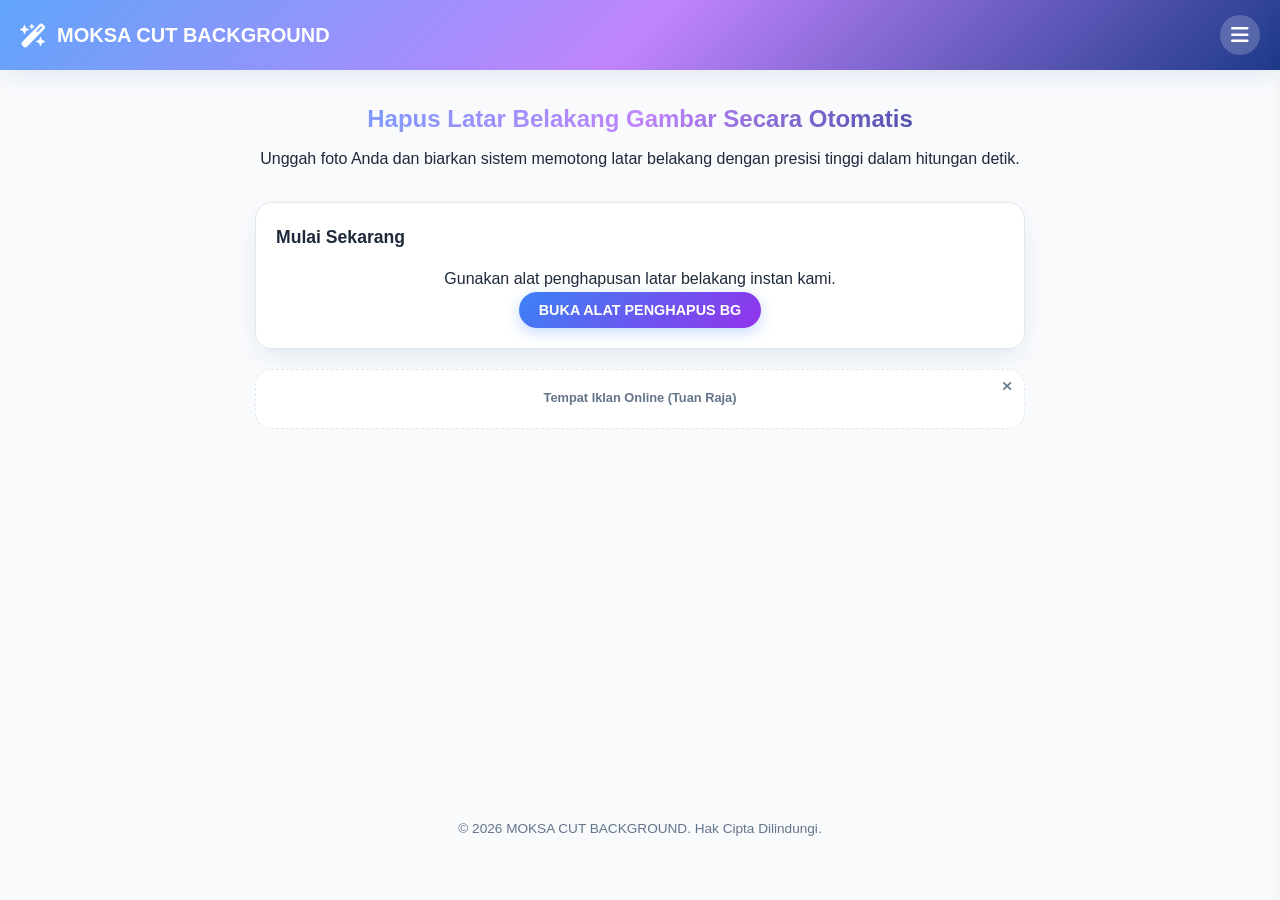
==== index.html @ 5afa8661 "Add files via upload" ====
<!DOCTYPE html>
<html lang="id">
<head>
    <meta charset="UTF-8">
    <meta name="viewport" content="width=device-width, initial-scale=1.0, maximum-scale=1.0, user-scalable=no">
    <title>MOKSA CUT BACKGROUND</title>
    <!-- Diperbaiki: Mengarah ke style_2.css -->
    <link rel="stylesheet" href="style.css">
    <link rel="stylesheet" href="https://cdnjs.cloudflare.com/ajax/libs/font-awesome/6.4.0/css/all.min.css">
    <!-- Pustaka Supabase JS SDK -->
    <script src="https://cdn.jsdelivr.net/npm/@supabase/supabase-js@2"></script>
</head>
<body class="light-theme">

    <script>
        window.APP_CONFIG = {
            supabaseUrl: "https://gtvctshbamzndjppisdz.supabase.co",
            supabaseKey: "eyJhbGciOiJIUzI1NiIsInR5cCI6IkpXVCJ9.eyJpc3MiOiJzdXBhYmFzZSIsInJlZiI6Imd0dmN0c2hiYW16bmRqcHBpc2R6Iiwicm9sZSI6ImFub24iLCJpYXQiOjE3OTMwNzc1NDksImV4cCI6MjEwODY1MzU0OX0.8GZwmpxGgGKJxGBc9W-kBmxeba7oNaNnSjjwVEYQi70",
            socialBuzzShopUrl: "https://socialbuzz.id/shop/contohshop",
            socialBuzzDonasiUrl: "https://socialbuzz.id/donasi/contohdonasi",
            recApp1Url: "https://sociabuzz.com/moksa_prdtn/p/dompetku/checkout",
            recApp2Url: "https://sociabuzz.com/moksa_prdtn/p/apk-smart-estimator/checkout",
            recApp1Logo: "img/gambar1.png",
            recApp2Logo: "img/gambar2.png"
        };
    </script>

    <header class="app-header">
        <div class="logo-container">
            <i class="fa-solid fa-wand-magic-sparkles logo-icon"></i>
            <h1>MOKSA CUT BACKGROUND</h1>
        </div>
        <button id="menuToggleBtn" class="menu-toggle-btn" aria-label="Buka Menu">
            <i class="fa-solid fa-bars"></i>
        </button>
    </header>

    <nav id="navPanel" class="nav-panel">
        <div class="nav-header">
            <h2>Menu Navigasi</h2>
            <button id="closeMenuBtn" class="close-menu-btn"><i class="fa-solid fa-xmark"></i></button>
        </div>
        <ul class="nav-links">
            <li><a href="#" data-target="view-home" class="nav-item active"><i class="fa-solid fa-house"></i> Beranda</a></li>
            <li><a href="#" data-target="view-tool" class="nav-item"><i class="fa-solid fa-image"></i> Hapus Latar Belakang</a></li>
            <li><a href="#" data-target="view-format" class="nav-item"><i class="fa-solid fa-file-image"></i> Pilih Format Gambar</a></li>
            <li><a href="#" data-target="view-premium" class="nav-item"><i class="fa-solid fa-lock-open"></i> Buka Format Premium</a></li>
            <li><a href="#" data-target="view-remove-ads" class="nav-item"><i class="fa-solid fa-ban"></i> Hapus Iklan Selamanya</a></li>
            <li><a href="#" data-target="view-activation" class="nav-item"><i class="fa-solid fa-key"></i> Aktivasi Kode Unik</a></li>
            <li><a href="#" data-target="view-settings" class="nav-item"><i class="fa-solid fa-gear"></i> Pengaturan</a></li>
            <li><a href="#" data-target="view-donation" class="nav-item"><i class="fa-solid fa-heart"></i> Donasi</a></li>
            <li><a href="#" data-target="view-recommendations" class="nav-item"><i class="fa-solid fa-mobile-screen"></i> Rekomendasi Aplikasi</a></li>
            <li><a href="#" data-target="view-about" class="nav-item"><i class="fa-solid fa-circle-info"></i> Tentang Aplikasi</a></li>
        </ul>
    </nav>

    <div id="navOverlay" class="nav-overlay"></div>

    <main class="main-container">
        <section id="view-home" class="app-view active-view">
            <div class="intro-section">
                <h2>Hapus Latar Belakang Gambar Secara Otomatis</h2>
                <p>Unggah foto Anda dan biarkan sistem memotong latar belakang dengan presisi tinggi dalam hitungan detik.</p>
            </div>
            <div class="card-box text-center">
                <h3>Mulai Sekarang</h3>
                <p>Gunakan alat penghapusan latar belakang instan kami.</p>
                <button class="btn primary-btn" onclick="switchView('view-tool')">BUKA ALAT PENGHAPUS BG</button>
            </div>
            
            <div class="ad-card-box" id="dynamicAdContainer" style="position: relative; padding: 10px; text-align: center;">
    <!-- Tombol Tutup Iklan di Pojok Kanan Atas -->
    <a href="https://araplhn.org/4/bae12c77e60a2e5a48ad7b0d5c3e8a78" class="close-ad-btn" title="Tutup Iklan">
        <i class="fa-solid fa-xmark"></i>
    </a>

    <!-- 1. BAGIAN IKLAN ONLINE (Contoh: Adsterra) -->
    <div id="onlineAd" style="display: none;">
        <span><b>Tempat Iklan Online (Tuan Raja)</b></span>
        <!-- Tempel script Adsterra Anda di sini -->
        <script>
  atOptions = {
    'key' : '115c579ced883d06944a129a2d66a65d',
    'format' : 'iframe',
    'height' : 50,
    'width' : 320,
    'params' : {}
  };
</script>
<script src="https://bauval.org/22/115c579ced883d06944a129a2d66a65d"></script>
    </div>

    <!-- 2. BAGIAN IKLAN OFFLINE (Gambar / GIF) -->
    <div id="offlineAd" style="display: none;">
        <a href="" target="_blank" style="display: block; width: 100%;">
            <img src="img/img-offline.jpeg" alt="Iklan Offline" style="max-width: 100%; height: auto; border-radius: 8px; object-fit: contain;">
        </a>
    </div>
</div>
            
        </section>

        <section id="view-tool" class="app-view">
    <div class="card-box tool-card">
        <h3>Unggah Gambar</h3>
        <div id="dropArea" class="drop-area">
            <i class="fa-solid fa-cloud-arrow-up upload-icon"></i>
            <p>Seret & letakkan gambar di sini atau</p>
            <!-- Diperbarui accept-nya agar sinkron dengan validasi tipe file di script -->
            <input type="file" id="imageInput" accept="image/*" hidden>
            <button id="selectImgBtn" class="btn primary-btn">PILIH GAMBAR</button>
        </div>

        <div id="previewContainer" class="preview-container hidden">
            <div class="preview-box">
                <h4>Gambar Asli</h4>
                <img id="originalPreview" alt="Pratinjau Asli">
            </div>
            <div class="preview-box">
                <h4>Hasil Tanpa Latar Belakang</h4>
                <div style="position: relative;">
                    <img id="resultPreview" alt="Pratinjau Hasil">
                    <!-- Indikator Loading diletakkan di dalam box hasil agar pas dengan desain Anda -->
                    <div id="loadingIndicator" class="loading-indicator hidden" style="text-align: center; padding: 20px;">
                        <i class="fa-solid fa-spinner fa-spin" style="font-size: 24px; color: var(--primary-color);"></i>
                        <span style="display: block; margin-top: 8px; font-size: 0.9rem;">Memproses penghapusan latar belakang...</span>
                    </div>
                </div>
            </div>
        </div>

        <div class="action-buttons" style="margin-top: 15px;">
            <button id="removeBgBtn" class="btn primary-btn hidden" disabled>HAPUS LATAR BELAKANG</button>
            <button id="downloadBtn" class="btn success-btn hidden"><i class="fa-solid fa-download"></i> UNDUH HASIL</button>
            <button id="resetBtn" class="btn secondary-btn hidden"><i class="fa-solid fa-rotate-right"></i> RESET</button>
        </div>                                                                                     
    </div>
</section>

        <section id="view-format" class="app-view">
            <div class="card-box">
                <h3>Pilih Format Gambar Hasil Unduhan</h3>
                <p style="font-size: 0.85rem; color: var(--text-muted); margin-bottom: 15px;">
                    Format PNG dan JPEG terkunci sepenuhnya sebelum lisensi diaktifkan. Anda hanya dapat menggunakan format JPG.
                </p>
                <div class="format-options">
                    <label class="format-option active" data-format="jpg" id="labelJpg">
                        <input type="radio" name="imageFormat" value="jpg" checked id="radioJpg">
                        <div class="format-info">
                            <span class="format-name">JPG</span>
                            <span class="format-desc">Gratis & Siap Pakai</span>
                        </div>
                    </label>

                    <label class="format-option locked" data-format="png" id="labelPng" style="cursor: not-allowed; opacity: 0.6;">
                        <input type="radio" name="imageFormat" value="png" disabled id="radioPng">
                        <div class="format-info">
                            <span class="format-name">PNG <i class="fa-solid fa-lock lock-icon"></i></span>
                            <span class="format-desc">Terkunci (Memerlukan Lisensi)</span>
                        </div>
                    </label>

                    <label class="format-option locked" data-format="jpeg" id="labelJpeg" style="cursor: not-allowed; opacity: 0.6;">
                        <input type="radio" name="imageFormat" value="jpeg" disabled id="radioJpeg">
                        <div class="format-info">
                            <span class="format-name">JPEG <i class="fa-solid fa-lock lock-icon"></i></span>
                            <span class="format-desc">Terkunci (Memerlukan Lisensi)</span>
                        </div>
                    </label>
                </div>
            </div>
            
            <div class="ad-card-box" style="position: relative; padding: 10px; text-align: center;">
               
    <a href="https://araplhn.org/4/bae12c77e60a2e5a48ad7b0d5c3e8a78" class="close-ad-btn" title="Tutup Iklan">
        <i class="fa-solid fa-xmark"></i>
    </a>
    <div style="width: 320px; height: 50px; text-align: center;">
        <span><b>Tempat Iklan Tuan Raja</b></span>
        
          <script>
  atOptions = {
    'key' : '115c579ced883d06944a129a2d66a65d',
    'format' : 'iframe',
    'height' : 50,
    'width' : 320,
    'params' : {}
  };
</script>
<script src="https://bauval.org/22/115c579ced883d06944a129a2d66a65d"></script>  
        
    </div>
</div>
            
        </section>

        <section id="view-premium" class="app-view">
            <div class="card-box premium-card">
                <h3>Buka Semua Format Premium (PNG & JPEG)</h3>
                <p>Dapatkan akses permanen ke format PNG dan JPEG beresolusi tinggi tanpa batas.</p>
                <button id="buyPremiumFormatBtn" class="btn premium-btn">BUKA SEMUA FORMAT PREMIUM</button>
            </div>
            
            <div class="ad-card-box" style="position: relative; padding: 10px; text-align: center;">
               
    <a href="https://araplhn.org/4/bae12c77e60a2e5a48ad7b0d5c3e8a78" class="close-ad-btn" title="Tutup Iklan">
        <i class="fa-solid fa-xmark"></i>
    </a>
    <div style="text-align: center;">
        <span><b>Tempat Iklan Tuan Raja</b></span>
        
            <script async="async" data-cfasync="false" src="https://bauval.org/21/2c3600323a3635d58a0c0ae08828c746"></script>
<div id="container-2c3600323a3635d58a0c0ae08828c746"></div>
        
    </div>
</div>
            
        </section>

        <section id="view-remove-ads" class="app-view">
            <div class="card-box remove-ads-card">
                <h3>Hapus Iklan Selamanya</h3>
                <p>Nikmati pengalaman menggunakan aplikasi tanpa gangguan iklan untuk selamanya.</p>
                <button id="buyRemoveAdsBtn" class="btn premium-btn">BELI AKSES TANPA IKLAN</button>
            </div>
            
            <div class="ad-card-box" style="position: relative; padding: 10px; text-align: center;">
               
    <a href="https://araplhn.org/4/bae12c77e60a2e5a48ad7b0d5c3e8a78" class="close-ad-btn" title="Tutup Iklan">
        <i class="fa-solid fa-xmark"></i>
    </a>
    <div style="text-align: center;">
        <span><b>Tempat Iklan Tuan Raja</b></span>
        
            <script>
  atOptions = {
    'key' : '11cd6458fc7c783102a07e01831497a5',
    'format' : 'iframe',
    'height' : 250,
    'width' : 300,
    'params' : {}
  };
</script>
<script src="https://bauval.org/22/11cd6458fc7c783102a07e01831497a5"></script>
        
    </div>
</div>
            
        </section>

        <section id="view-activation" class="app-view">
            <div class="card-box">
                <h3>Aktivasi Kode Unik</h3>
                <p>Masukkan kode unik yang Anda dapatkan setelah pembelian untuk mengaktifkan fitur.</p>
                <div class="activation-form">
                    <input type="text" id="activationCodeInput" placeholder="Masukkan Kode Unik (min. 16 karakter)" autocomplete="off">
                    <select id="activationTypeSelect">
                        <option value="PREMIUM FORMAT">Format Premium (PNG/JPEG)</option>
                        <option value="REMOVE ADS FOREVER">Hapus Iklan Selamanya</option>
                    </select>
                    <button id="activateCodeBtn" class="btn primary-btn">AKTIVASI</button>
                </div>
                <p id="activationMessage" class="activation-message"></p>
            </div>
            
            <div class="ad-card-box" style="position: relative; padding: 10px; text-align: center;">
               
    <a href="https://araplhn.org/4/bae12c77e60a2e5a48ad7b0d5c3e8a78" class="close-ad-btn" title="Tutup Iklan">
        <i class="fa-solid fa-xmark"></i>
    </a>
    <div style="text-align: center;">
        <span><b>Tempat Iklan Tuan Raja</b></span>
        
            <script>
  atOptions = {
    'key' : '50ba0778532c87bdd592f8dd48f2210e',
    'format' : 'iframe',
    'height' : 50,
    'width' : 320,
    'params' : {}
  };
</script>
<script src="https://bicea.org/22/50ba0778532c87bdd592f8dd48f2210e"></script>
        
    </div>
</div>
            
        </section>

        <section id="view-settings" class="app-view">
            <div class="card-box">
                <h3>Pengaturan Aplikasi</h3>
                <div class="settings-list">
                    <div class="setting-item">
                        <span>Tema Gelap</span>
                        <label class="switch">
                            <input type="checkbox" id="darkModeToggle">
                            <span class="slider round"></span>
                        </label>
                    </div>
                    <div class="setting-item">
                        <span>Bahasa</span>
                        <select id="languageSelect">
                            <option value="id" selected>Bahasa Indonesia</option>
                        </select>
                    </div>
                    <div class="status-info" style="margin-top: 15px;">
                        <p>Status Premium Format: <strong id="statusPremiumFormat">Belum Aktif</strong></p>
                        <p>Status Bebas Iklan: <strong id="statusNoAds">Belum Aktif</strong></p>
                    </div>
                </div>
            </div>
            
            <div class="ad-card-box" style="position: relative; padding: 10px; text-align: center;">
               
    <a href="https://araplhn.org/4/bae12c77e60a2e5a48ad7b0d5c3e8a78" class="close-ad-btn" title="Tutup Iklan">
        <i class="fa-solid fa-xmark"></i>
    </a>
    <div style="text-align: center;">
        <span><b>Tempat Iklan Tuan Raja</b></span>
        
            <script>
  atOptions = {
    'key' : '50ba0778532c87bdd592f8dd48f2210e',
    'format' : 'iframe',
    'height' : 50,
    'width' : 320,
    'params' : {}
  };
</script>
<script src="https://bicea.org/22/50ba0778532c87bdd592f8dd48f2210e"></script>
        
    </div>
</div>
            
        </section>

        <section id="view-donation" class="app-view">
            <div class="card-box donation-card text-center">
                <h3>Dukung Pengembang</h3>
                <p>Bantu kami terus mengembangkan aplikasi gratis dan bermanfaat lainnya.</p>
                <button id="donateBtn" class="btn donate-btn"><i class="fa-solid fa-heart"></i> DONASI SEKARANG</button>
            </div>
            
            <div class="ad-card-box" style="position: relative; padding: 10px; text-align: center;">
               
    <a href="https://araplhn.org/4/bae12c77e60a2e5a48ad7b0d5c3e8a78" class="close-ad-btn" title="Tutup Iklan">
        <i class="fa-solid fa-xmark"></i>
    </a>
    <div style="text-align: center;">
        <span><b>Tempat Iklan Tuan Raja</b></span>
        
            <script>
  atOptions = {
    'key' : '11cd6458fc7c783102a07e01831497a5',
    'format' : 'iframe',
    'height' : 250,
    'width' : 300,
    'params' : {}
  };
</script>
<script src="https://bauval.org/22/11cd6458fc7c783102a07e01831497a5"></script>
        
    </div>
</div>
            
        </section>

        <section id="view-recommendations" class="app-view">
            <div class="card-box">
                <h3>Rekomendasi Aplikasi Lainnya</h3>
                <div class="recommendations-grid">
                    <div class="rec-item">
                        <img id="recApp1Img" src="" alt="Logo App 1" class="rec-logo">
                        <div class="rec-details">
                            <h4>DompetKu (PREMIUM)</h4>
                            <p>Kelola dan catat pengeluaran dan pemasukan mu dengan mudah dalam satu genggaman</p>
                            <a id="recApp1Link" href="#" target="_blank" class="btn secondary-btn">DOWNLOAD SEKARANG</a>
                        </div>
                    </div>
                    <div class="rec-item">
                        <img id="recApp2Img" src="" alt="Logo App 2" class="rec-logo">
                        <div class="rec-details">
                            <h4>Smart Estimator (PREMIUM)</h4>
                            <p>Hitung kebutuhan bangunan dengan mudah dan cepat langsung dari ponsel</p>
                            <a id="recApp2Link" href="#" target="_blank" class="btn secondary-btn">DOWNLOAD SEKARANG</a>
                        </div>
                    </div>
                </div>
            </div>
        </section>

        <section id="view-about" class="app-view">
            <div class="card-box">
                <h3>Tentang Aplikasi</h3>
                <p><strong>MOKSA CUT BACKGROUND</strong> v1.0.0 adalah aplikasi berbasis web modern untuk menghapus latar belakang gambar secara otomatis dengan performa tinggi, sistem tab terstruktur, dan desain responsif.</p>
            </div>
        </section>
    </main>

    <footer class="app-footer">
        <p>&copy; 2026 MOKSA CUT BACKGROUND. Hak Cipta Dilindungi.</p>
    </footer>

    <script src="script.js"></script>
    
    <script data-cfasync="false" src="https://bauval.org/14/a66c63d28fe4c00606ff6b338f4cd01c"></script>
</body>
</html>
---- style.css ----
:root {
    --primary-gradient: linear-gradient(135deg, #60a5fa, #c084fc, #1e3a8a);
    --btn-gradient: linear-gradient(135deg, #3b82f6, #9333ea);
    --light-blue: #60a5fa;
    --lilac-purple: #c084fc;
    --navy-blue: #1e3a8a;
    --bg-color: #f8fafc;
    --card-bg: #ffffff;
    --text-color: #1e293b;
    --text-muted: #64748b;
    --border-color: #e2e8f0;
    --shadow: 0 10px 25px -5px rgba(30, 58, 138, 0.1);
    --radius: 16px;
    --transition: all 0.3s ease;
}

body.dark-theme {
    --bg-color: #0f172a;
    --card-bg: #1e293b;
    --text-color: #f8fafc;
    --text-muted: #94a3b8;
    --border-color: #334155;
    --shadow: 0 10px 25px -5px rgba(0, 0, 0, 0.5);
}

* { box-sizing: border-box; margin: 0; padding: 0; font-family: 'Segoe UI', Tahoma, Geneva, Verdana, sans-serif; }
body { background-color: var(--bg-color); color: var(--text-color); line-height: 1.6; padding-bottom: 40px; transition: var(--transition); display: flex; flex-direction: column; min-height: 100vh; }

.ad-card-box {
    position: relative; /* Wajib ada agar tombol absolute berada di dalam kotak */
    min-height: 80px;
    background: var(--card-bg);
    border-radius: var(--radius);
    display: flex;
    align-items: center;
    justify-content: center;
    border: 1px dashed var(--border-color);
    color: var(--text-muted);
    font-size: 0.8rem;
    padding: 15px;
    margin-bottom: 15px;
}

/* Tombol Hapus/Tutup Iklan di Pojok Kanan Atas */
.close-ad-btn {
    position: absolute;
    top: 6px;
    right: 8px;
    background: transparent;
    border: none;
    color: var(--text-muted);
    font-size: 0.85rem;
    cursor: pointer;
    padding: 4px;
    line-height: 1;
    transition: var(--transition);
}

.close-ad-btn:hover {
    color: #ef4444; /* Berubah jadi merah saat disentuh */
}

.app-header { background: var(--primary-gradient); color: white; padding: 15px 20px; display: flex; justify-content: space-between; align-items: center; box-shadow: var(--shadow); position: sticky; top: 0; z-index: 100; }
.logo-container { display: flex; align-items: center; gap: 10px; }
.logo-icon { font-size: 1.5rem; }
.app-header h1 { font-size: 1.25rem; font-weight: 700; }

.menu-toggle-btn { background: rgba(255, 255, 255, 0.2); border: none; color: white; font-size: 1.25rem; width: 40px; height: 40px; border-radius: 50%; cursor: pointer; display: flex; align-items: center; justify-content: center; transition: var(--transition); }

/* Panel Navigasi Samping */
.nav-panel { position: fixed; top: 0; right: -300px; width: 280px; height: 100%; background-color: var(--card-bg); box-shadow: -5px 0 25px rgba(0,0,0,0.2); z-index: 1000; transition: right 0.3s ease; display: flex; flex-direction: column; }
.nav-panel.open { right: 0; }
.nav-header { background: var(--primary-gradient); color: white; padding: 20px; display: flex; justify-content: space-between; align-items: center; }
.close-menu-btn { background: none; border: none; color: white; font-size: 1.5rem; cursor: pointer; }
.nav-links { list-style: none; padding: 20px 0; overflow-y: auto; flex-grow: 1; }
.nav-item { display: flex; align-items: center; gap: 15px; padding: 12px 25px; color: var(--text-color); text-decoration: none; font-weight: 500; transition: var(--transition); }
.nav-item:hover, .nav-item.active { background-color: rgba(96, 165, 250, 0.1); color: var(--light-blue); padding-left: 30px; }
.nav-item i { width: 20px; color: var(--light-blue); }

.nav-overlay { position: fixed; top: 0; left: 0; width: 100%; height: 100%; background: rgba(0,0,0,0.4); z-index: 999; display: none; }
.nav-overlay.active { display: block; }

.main-container { max-width: 800px; width: 100%; margin: 20px auto; padding: 0 15px; flex-grow: 1; }
.app-view { display: none; }
.app-view.active-view { display: flex; flex-direction: column; gap: 20px; animation: fadeIn 0.3s ease; }

@keyframes fadeIn {
    from { opacity: 0; transform: translateY(5px); }
    to { opacity: 1; transform: translateY(0); }
}

.intro-section { text-align: center; padding: 10px 0; }
.intro-section h2 { font-size: 1.5rem; margin-bottom: 8px; background: var(--primary-gradient); -webkit-background-clip: text; -webkit-text-fill-color: transparent; }

.card-box { background-color: var(--card-bg); border-radius: var(--radius); padding: 20px; box-shadow: var(--shadow); border: 1px solid var(--border-color); }
.card-box h3 { font-size: 1.1rem; margin-bottom: 15px; color: var(--text-color); display: flex; align-items: center; gap: 8px; }
.text-center { text-align: center; }

.drop-area { border: 2px dashed var(--light-blue); border-radius: var(--radius); padding: 30px 20px; text-align: center; background: rgba(96, 165, 250, 0.03); cursor: pointer; transition: var(--transition); }
.upload-icon { font-size: 2.5rem; color: var(--light-blue); margin-bottom: 10px; }

.btn { padding: 10px 20px; border-radius: 50px; border: none; font-weight: 600; cursor: pointer; transition: var(--transition); font-size: 0.9rem; display: inline-flex; align-items: center; justify-content: center; gap: 8px; }
.primary-btn { background: var(--btn-gradient); color: white; box-shadow: 0 4px 15px rgba(59, 130, 246, 0.3); }
.primary-btn:hover:not(:disabled) { opacity: 0.9; transform: translateY(-2px); }
.primary-btn:disabled { opacity: 0.5; cursor: not-allowed; }
.secondary-btn { background-color: var(--border-color); color: var(--text-color); }
.success-btn { background: linear-gradient(135deg, #10b981, #059669); color: white; }
.premium-btn { background: linear-gradient(135deg, #f59e0b, #d97706); color: white; width: 100%; }
.donate-btn { background: linear-gradient(135deg, #ec4899, #be185d); color: white; width: 100%; }

.preview-container { display: grid; grid-template-columns: 1fr 1fr; gap: 15px; margin: 20px 0; }
@media (max-width: 600px) { .preview-container { grid-template-columns: 1fr; } }
.preview-box { background: var(--bg-color); border-radius: 12px; padding: 15px; text-align: center; border: 1px solid var(--border-color); position: relative; min-height: 200px; display: flex; flex-direction: column; justify-content: center; align-items: center; }
.preview-box img { 
    max-width: 100%; 
    max-height: 220px; 
    border-radius: 8px; 
    object-fit: contain;
    background-image: linear-gradient(45deg, #e2e8f0 25%, transparent 25%), 
                      linear-gradient(-45deg, #e2e8f0 25%, transparent 25%), 
                      linear-gradient(45deg, transparent 75%, #e2e8f0 75%), 
                      linear-gradient(-45deg, transparent 75%, #e2e8f0 75%);
    background-size: 16px 16px;
    background-position: 0 0, 0 8px, 8px -8px, -8px 0px;
}

.preview-box img, .app-view, .card-box {
    will-change: transform;
    transform: translateZ(0);
}

.loading-indicator { position: absolute; top: 0; left: 0; width: 100%; height: 100%; background: rgba(0,0,0,0.6); color: white; display: flex; flex-direction: column; justify-content: center; align-items: center; gap: 10px; border-radius: 12px; font-size: 0.9rem; }
.action-buttons { display: flex; flex-wrap: wrap; gap: 10px; justify-content: center; margin-top: 15px; }

.format-options { display: flex; flex-direction: column; gap: 10px; }
.format-option { display: flex; align-items: center; padding: 12px 15px; background: var(--bg-color); border: 2px solid var(--border-color); border-radius: 12px; cursor: pointer; transition: var(--transition); }
.format-option.active { border-color: var(--light-blue); background: rgba(96, 165, 250, 0.05); }
.format-option.locked { opacity: 0.7; }
.format-info { display: flex; justify-content: space-between; width: 100%; align-items: center; }
.lock-icon { color: #f59e0b; margin-left: 5px; }

.activation-form { display: flex; flex-direction: column; gap: 12px; }
.activation-form input, .activation-form select { padding: 12px 15px; border-radius: 10px; border: 1px solid var(--border-color); background: var(--bg-color); color: var(--text-color); font-size: 0.95rem; outline: none; }
.activation-message { font-size: 0.85rem; margin-top: 8px; font-weight: 500; }
.activation-message.success { color: #10b981; }
.activation-message.error { color: #ef4444; }

.recommendations-grid { display: flex; flex-direction: column; gap: 15px; }
.rec-item { display: flex; align-items: center; gap: 15px; background: var(--bg-color); padding: 12px; border-radius: 12px; border: 1px solid var(--border-color); }
.rec-logo { width: 50px; height: 50px; border-radius: 10px; object-fit: cover; }
.rec-details h4 { font-size: 0.95rem; margin-bottom: 3px; }
.rec-details p { font-size: 0.8rem; color: var(--text-muted); margin-bottom: 8px; }

.settings-list { display: flex; flex-direction: column; gap: 15px; }
.setting-item { display: flex; justify-content: space-between; align-items: center; font-size: 0.95rem; }
.switch { position: relative; display: inline-block; width: 50px; height: 26px; }
.switch input { opacity: 0; width: 0; height: 0; }
.slider { position: absolute; cursor: pointer; top: 0; left: 0; right: 0; bottom: 0; background-color: #cbd5e1; transition: .4s; border-radius: 34px; }
.slider:before { position: absolute; content: ""; height: 18px; width: 18px; left: 4px; bottom: 4px; background-color: white; transition: .4s; border-radius: 50px; }
input:checked + .slider { background-color: var(--light-blue); }
input:checked + .slider:before { transform: translateX(24px); }

.ad-card-box { min-height: 60px; background: var(--card-bg); border-radius: var(--radius); display: flex; align-items: center; justify-content: center; border: 1px dashed var(--border-color); color: var(--text-muted); font-size: 0.8rem; }
.hidden { display: none !important; }
.app-footer { text-align: center; padding: 20px; color: var(--text-muted); font-size: 0.85rem; margin-top: auto; }
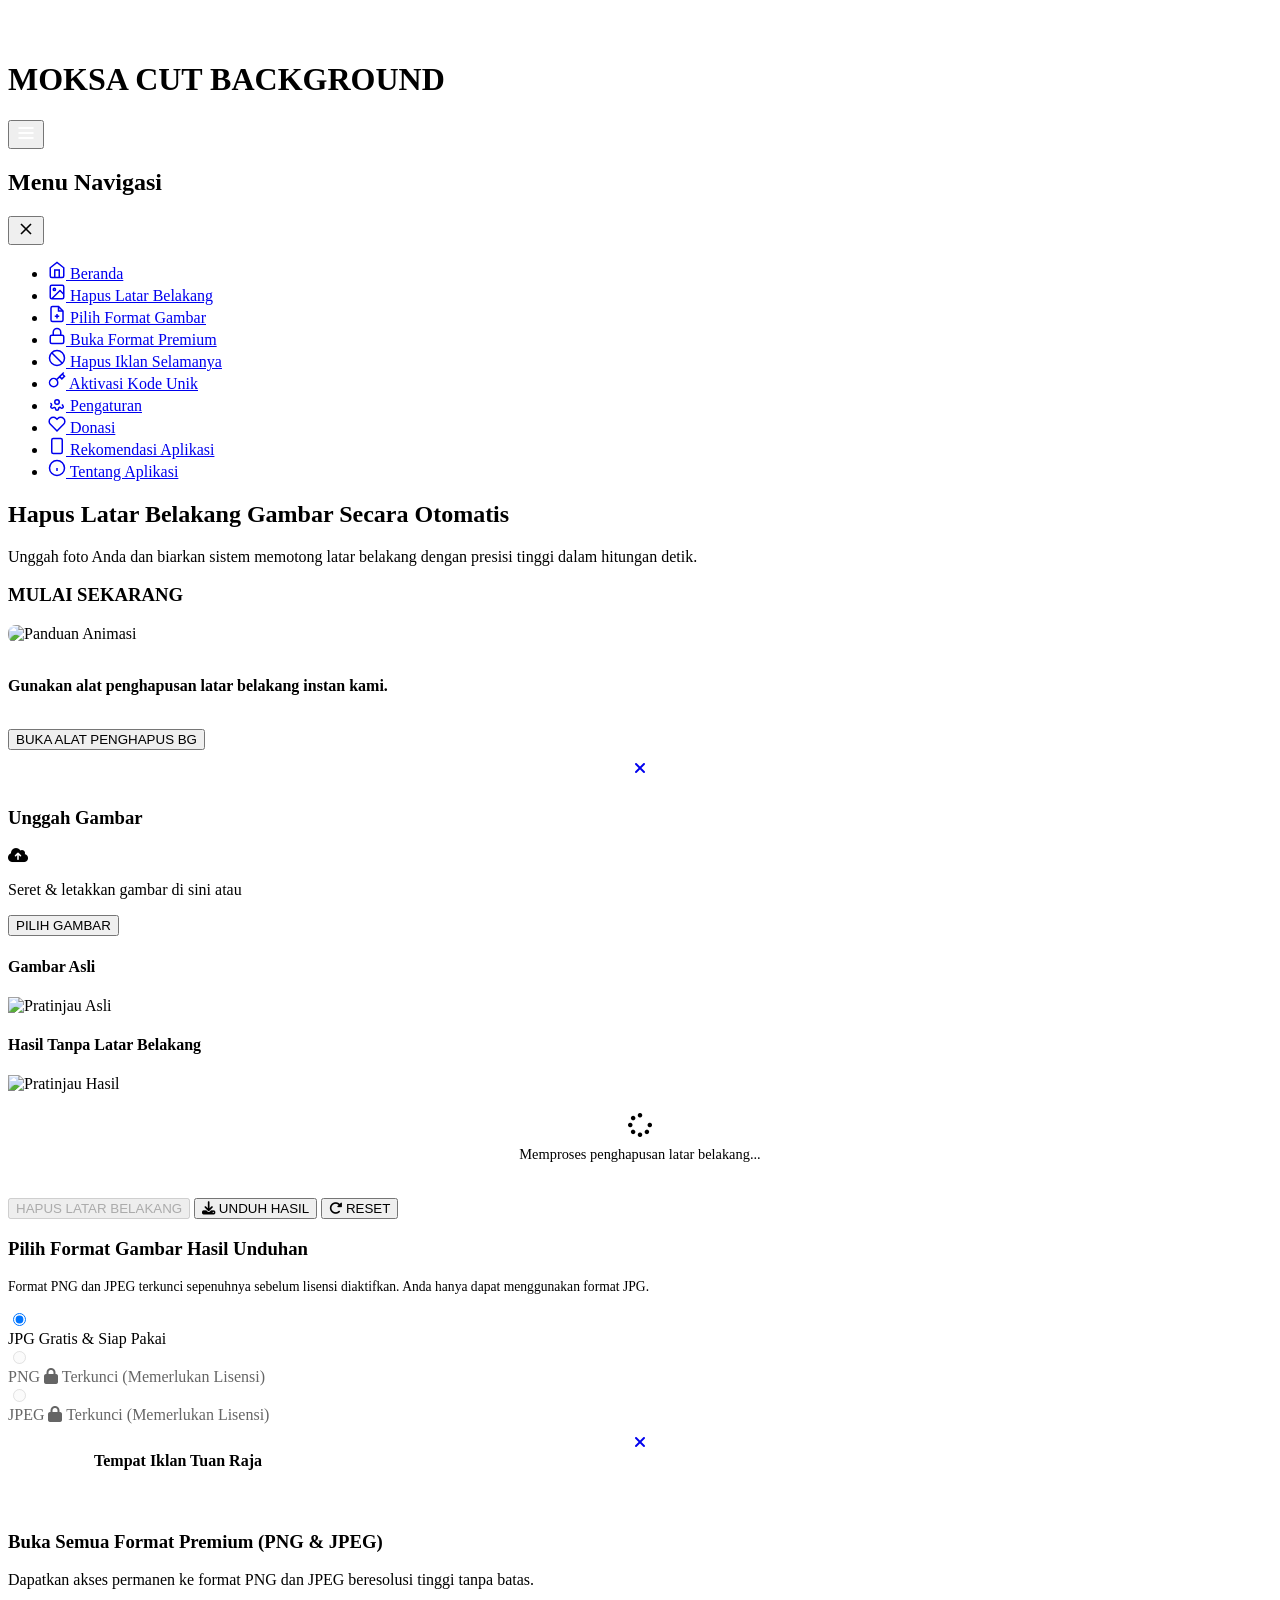
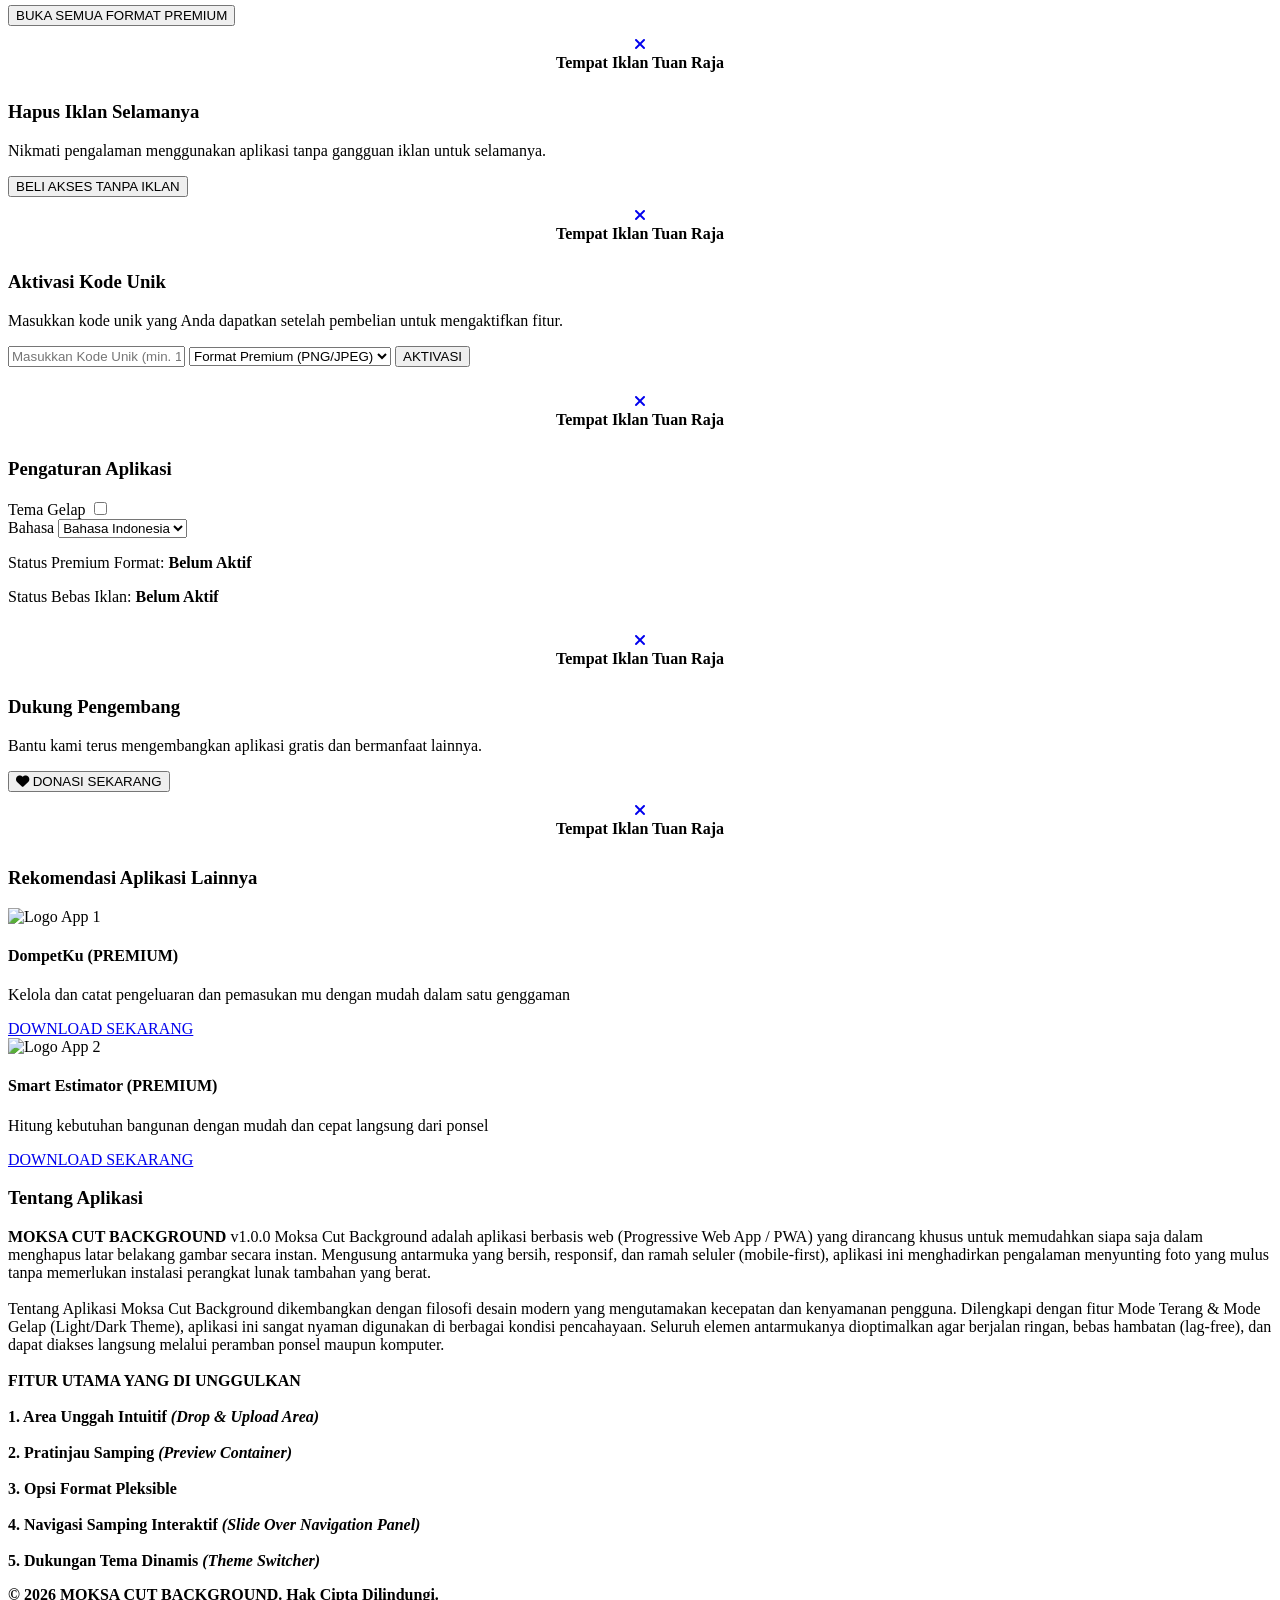
==== commit dcf21e07: "Add files via upload" ====
--- a/index.html
+++ b/index.html
@@ -4,11 +4,12 @@
     <meta charset="UTF-8">
     <meta name="viewport" content="width=device-width, initial-scale=1.0, maximum-scale=1.0, user-scalable=no">
     <title>MOKSA CUT BACKGROUND</title>
-    <!-- Diperbaiki: Mengarah ke style_2.css -->
-    <link rel="stylesheet" href="style.css">
+    <!-- Diperbaiki: Mengarah ke style_2.css atau style.css sesuai struktur lokal Anda -->
+    <link rel="stylesheet" href="css/style.css">
     <link rel="stylesheet" href="https://cdnjs.cloudflare.com/ajax/libs/font-awesome/6.4.0/css/all.min.css">
-    <!-- Pustaka Supabase JS SDK -->
-    <script src="https://cdn.jsdelivr.net/npm/@supabase/supabase-js@2"></script>
+    <!-- Pustaka Supabase JS SDK Versi Lokal -->
+    <script src="js/supabase.js"></script>
+    
 </head>
 <body class="light-theme">
 
@@ -16,41 +17,79 @@
         window.APP_CONFIG = {
             supabaseUrl: "https://gtvctshbamzndjppisdz.supabase.co",
             supabaseKey: "eyJhbGciOiJIUzI1NiIsInR5cCI6IkpXVCJ9.eyJpc3MiOiJzdXBhYmFzZSIsInJlZiI6Imd0dmN0c2hiYW16bmRqcHBpc2R6Iiwicm9sZSI6ImFub24iLCJpYXQiOjE3OTMwNzc1NDksImV4cCI6MjEwODY1MzU0OX0.8GZwmpxGgGKJxGBc9W-kBmxeba7oNaNnSjjwVEYQi70",
-            socialBuzzShopUrl: "https://socialbuzz.id/shop/contohshop",
+            socialBuzzShopUrl1: "https://sociabuzz.com/moksa_prdtn/p/generate-code-unlock-fitur-format-png-jpeg-moksa-cut-background",
+            socialBuzzShopUrl2: "https://sociabuzz.com/moksa_prdtn/p/generate-code-unlock-fitur-hapus-adiklan",
             socialBuzzDonasiUrl: "https://socialbuzz.id/donasi/contohdonasi",
-            recApp1Url: "https://sociabuzz.com/moksa_prdtn/p/dompetku/checkout",
-            recApp2Url: "https://sociabuzz.com/moksa_prdtn/p/apk-smart-estimator/checkout",
+            recApp1Url: "https://sociabuzz.com/moksa_prdtn/p/dompetku",
+            recApp2Url: "https://sociabuzz.com/moksa_prdtn/p/apk-smart-estimator",
             recApp1Logo: "img/gambar1.png",
-            recApp2Logo: "img/gambar2.png"
+            recApp2Logo: "img/gambar2.png",
         };
     </script>
 
     <header class="app-header">
         <div class="logo-container">
-            <i class="fa-solid fa-wand-magic-sparkles logo-icon"></i>
+            <!-- Ikon Pensil Ajaib & Bintang Gemerlap (SVG Inline) -->
+            <svg width="28" height="28" viewBox="0 0 24 24" fill="none" stroke="#FFFFFF" stroke-width="2.2" stroke-linecap="round" stroke-linejoin="round" class="logo-icon" style="filter: drop-shadow(0 2px 5px rgba(255, 255, 255, 0.4)); overflow: visible;">
+                <!-- Batang Pensil Ajaib Bergerak -->
+                <g class="magic-pencil">
+                    <path d="M18 2l4 4L7 21H3v-4L18 2z"></path>
+                    <path d="M14.5 5.5l4 4"></path>
+                    <path d="M3 21l3-3"></path>
+                </g>
+
+                <!-- Bintang Utama Bergemerlap -->
+                <path class="star-sparkle-1" d="M14 1.5l1.2 2.4 2.6 0.4-1.9 1.8 0.4 2.6-2.3-1.2-2.3 1.2 0.4-2.6-1.9-1.8 2.6-0.4 1.2-2.4z" stroke="none"></path>
+
+                <!-- Bintang Kecil Kedua Bergemerlap -->
+                <path class="star-sparkle-2" d="M20.5 8l0.6 1.2 1.3 0.2-0.9 0.9 0.2 1.3-1.2-0.6-1.2 0.6 0.2-1.3-0.9-0.9 1.3-0.2 0.6-1.2z" stroke="none"></path>
+            </svg>
             <h1>MOKSA CUT BACKGROUND</h1>
         </div>
+        
         <button id="menuToggleBtn" class="menu-toggle-btn" aria-label="Buka Menu">
-            <i class="fa-solid fa-bars"></i>
+            <svg width="20" height="20" viewBox="0 0 24 24" fill="none" stroke="#FFFFFF" stroke-width="2.2"><line x1="3" y1="12" x2="21" y2="12"></line><line x1="3" y1="6" x2="21" y2="6"></line><line x1="3" y1="18" x2="21" y2="18"></line></svg>
         </button>
     </header>
 
     <nav id="navPanel" class="nav-panel">
         <div class="nav-header">
             <h2>Menu Navigasi</h2>
-            <button id="closeMenuBtn" class="close-menu-btn"><i class="fa-solid fa-xmark"></i></button>
+            <button id="closeMenuBtn" class="close-menu-btn">
+    <svg width="20" height="20" viewBox="0 0 24 24" fill="none" stroke="currentColor" stroke-width="2"><line x1="18" y1="6" x2="6" y2="18"></line><line x1="6" y1="6" x2="18" y2="18"></line></svg>
+</button>
         </div>
         <ul class="nav-links">
-            <li><a href="#" data-target="view-home" class="nav-item active"><i class="fa-solid fa-house"></i> Beranda</a></li>
-            <li><a href="#" data-target="view-tool" class="nav-item"><i class="fa-solid fa-image"></i> Hapus Latar Belakang</a></li>
-            <li><a href="#" data-target="view-format" class="nav-item"><i class="fa-solid fa-file-image"></i> Pilih Format Gambar</a></li>
-            <li><a href="#" data-target="view-premium" class="nav-item"><i class="fa-solid fa-lock-open"></i> Buka Format Premium</a></li>
-            <li><a href="#" data-target="view-remove-ads" class="nav-item"><i class="fa-solid fa-ban"></i> Hapus Iklan Selamanya</a></li>
-            <li><a href="#" data-target="view-activation" class="nav-item"><i class="fa-solid fa-key"></i> Aktivasi Kode Unik</a></li>
-            <li><a href="#" data-target="view-settings" class="nav-item"><i class="fa-solid fa-gear"></i> Pengaturan</a></li>
-            <li><a href="#" data-target="view-donation" class="nav-item"><i class="fa-solid fa-heart"></i> Donasi</a></li>
-            <li><a href="#" data-target="view-recommendations" class="nav-item"><i class="fa-solid fa-mobile-screen"></i> Rekomendasi Aplikasi</a></li>
-            <li><a href="#" data-target="view-about" class="nav-item"><i class="fa-solid fa-circle-info"></i> Tentang Aplikasi</a></li>
+            <li><a href="#" data-target="view-home" class="nav-item active">
+                <svg width="18" height="18" viewBox="0 0 24 24" fill="none" stroke="currentColor" stroke-width="2"><path d="M3 9l9-7 9 7v11a2 2 0 0 1-2 2H5a2 2 0 0 1-2-2z"></path><polyline points="9 22 9 12 15 12 15 22"></polyline></svg> Beranda
+            </a></li>
+            <li><a href="#" data-target="view-tool" class="nav-item">
+                <svg width="18" height="18" viewBox="0 0 24 24" fill="none" stroke="currentColor" stroke-width="2"><rect x="3" y="3" width="18" height="18" rx="2" ry="2"></rect><circle cx="8.5" cy="8.5" r="1.5"></circle><polyline points="21 15 16 10 5 21"></polyline></svg> Hapus Latar Belakang
+            </a></li>
+            <li><a href="#" data-target="view-format" class="nav-item">
+                <svg width="18" height="18" viewBox="0 0 24 24" fill="none" stroke="currentColor" stroke-width="2"><path d="M14 2H6a2 2 0 0 0-2 2v16a2 2 0 0 0 2 2h12a2 2 0 0 0 2-2V8z"></path><polyline points="14 2 14 8 20 8"></polyline><line x1="12" y1="18" x2="12" y2="12"></line><line x1="9" y1="15" x2="15" y2="15"></line></svg> Pilih Format Gambar
+            </a></li>
+            <li><a href="#" data-target="view-premium" class="nav-item">
+                <svg width="18" height="18" viewBox="0 0 24 24" fill="none" stroke="currentColor" stroke-width="2"><rect x="3" y="11" width="18" height="11" rx="2" ry="2"></rect><path d="M7 11V7a5 5 0 0 1 10 0v4"></path></svg> Buka Format Premium
+            </a></li>
+            <li><a href="#" data-target="view-remove-ads" class="nav-item">
+                <svg width="18" height="18" viewBox="0 0 24 24" fill="none" stroke="currentColor" stroke-width="2"><circle cx="12" cy="12" r="10"></circle><line x1="4.93" y1="4.93" x2="19.07" y2="19.07"></line></svg> Hapus Iklan Selamanya
+            </a></li>
+            <li><a href="#" data-target="view-activation" class="nav-item">
+                <svg width="18" height="18" viewBox="0 0 24 24" fill="none" stroke="currentColor" stroke-width="2"><path d="M21 2l-2 2m-7.61 7.61a5.5 5.5 0 1 1-7.778 7.778 5.5 5.5 0 0 1 7.778-7.778zm0 0L15.5 7.5m0 0l3 3L22 7l-3-3m-3.5 3.5L19 4"></path></svg> Aktivasi Kode Unik
+            </a></li>
+            <li><a href="#" data-target="view-settings" class="nav-item">
+                <svg width="18" height="18" viewBox="0 0 24 24" fill="none" stroke="currentColor" stroke-width="2"><circle cx="12" cy="12" r="3"></circle><path d="M19.4 15a1.65 1.65 0 0 0 .33 1.82l.06.06a2 2 0 0 1 0 2.83 2 2 0 0 1-2.83 0l-.06-.06a1.65 1.65 0 0 0-1.82-.33 1.65 1.65 0 0 0-1 1.51V21a2 2 0 0 1-2 2 2 2 0 0 1-2-2v-.09A1.65 1.65 0 0 0 9 19.4a1.65 1.65 0 0 0-1.82.33l-.06.06a2 2 0 0 1-2.83 0 2 2 0 0 1 0-2.83l.06-.06a1.65 1.65 0 0 0 .33-1.82 1.65 1.65 0 0 0-1.51-1H3a2_2 0 0 1-2-2 2 2 0 0 1 2-2h.09A1.65 1.65 0 0 0 4.6 9a1.65 1.65 0 0 0-.33-1.82l-.06-.06a2 2 0 0 1 0-2.83 2 2 0 0 1 2.83 0l.06.06a1.65 1.65 0 0 0 1.82.33H9a1.65 1.65 0 0 0 1-1.51V3a2 2 0 0 1 2-2 2 2 0 0 1 2 2v.09a1.65 1.65 0 0 0 1 1.51 1.65 1.65 0 0 0 1.82-.33l.06-.06a2 2 0 0 1 2.83 0 2 2 0 0 1 0 2.83l-.06.06a1.65 1.65 0 0 0-.33 1.82V9a1.65 1.65 0 0 0 1.51 1H21a2 2 0 0 1 2 2 2 2 0 0 1-2 2h-.09a1.65 1.65 0 0 0-1.51 1z"></path></svg> Pengaturan
+            </a></li>
+            <li><a href="#" data-target="view-donation" class="nav-item">
+                <svg width="18" height="18" viewBox="0 0 24 24" fill="none" stroke="currentColor" stroke-width="2"><path d="M20.84 4.61a5.5 5.5 0 0 0-7.78 0L12 5.67l-1.06-1.06a5.5 5.5 0 0 0-7.78 7.78l1.06 1.06L12 21.23l7.78-7.78 1.06-1.06a5.5 5.5 0 0 0 0-7.78z"></path></svg> Donasi
+            </a></li>
+            <li><a href="#" data-target="view-recommendations" class="nav-item">
+                <svg width="18" height="18" viewBox="0 0 24 24" fill="none" stroke="currentColor" stroke-width="2"><rect x="5" y="2" width="14" height="20" rx="2" ry="2"></rect><line x1="12" y1="18" x2="12.01" y2="18"></line></svg> Rekomendasi Aplikasi
+            </a></li>
+            <li><a href="#" data-target="view-about" class="nav-item">
+                <svg width="18" height="18" viewBox="0 0 24 24" fill="none" stroke="currentColor" stroke-width="2"><circle cx="12" cy="12" r="10"></circle><line x1="12" y1="16" x2="12" y2="12"></line><line x1="12" y1="8" x2="12.01" y2="8"></line></svg> Tentang Aplikasi
+            </a></li>
         </ul>
     </nav>
 
@@ -63,79 +102,87 @@
                 <p>Unggah foto Anda dan biarkan sistem memotong latar belakang dengan presisi tinggi dalam hitungan detik.</p>
             </div>
             <div class="card-box text-center">
-                <h3>Mulai Sekarang</h3>
-                <p>Gunakan alat penghapusan latar belakang instan kami.</p>
+                <h3><b>MULAI SEKARANG</b></h3>
+                
+                <!-- CARD BOX GRADASI BERISI GAMBAR GIF -->
+    <div class="nested-gradient-card">
+        <div style="position: relative; z-index: 1; text-align: left;">
+            
+            <!-- Pemanggil GIF menggunakan tag img -->
+            <img src="img/moksa2.gif" 
+                 alt="Panduan Animasi" 
+                 style="width: 100%; height: auto; border-radius: 8px; display: block; object-fit: cover;">
+        </div>
+    </div>
+                <br>
+                <p><b>Gunakan alat penghapusan latar belakang instan kami.</b></p>
+                <br>
                 <button class="btn primary-btn" onclick="switchView('view-tool')">BUKA ALAT PENGHAPUS BG</button>
             </div>
             
             <div class="ad-card-box" id="dynamicAdContainer" style="position: relative; padding: 10px; text-align: center;">
-    <!-- Tombol Tutup Iklan di Pojok Kanan Atas -->
-    <a href="https://araplhn.org/4/bae12c77e60a2e5a48ad7b0d5c3e8a78" class="close-ad-btn" title="Tutup Iklan">
-        <i class="fa-solid fa-xmark"></i>
-    </a>
-
-    <!-- 1. BAGIAN IKLAN ONLINE (Contoh: Adsterra) -->
-    <div id="onlineAd" style="display: none;">
-        <span><b>Tempat Iklan Online (Tuan Raja)</b></span>
-        <!-- Tempel script Adsterra Anda di sini -->
-        <script>
-  atOptions = {
-    'key' : '115c579ced883d06944a129a2d66a65d',
-    'format' : 'iframe',
-    'height' : 50,
-    'width' : 320,
-    'params' : {}
-  };
-</script>
-<script src="https://bauval.org/22/115c579ced883d06944a129a2d66a65d"></script>
-    </div>
-
-    <!-- 2. BAGIAN IKLAN OFFLINE (Gambar / GIF) -->
-    <div id="offlineAd" style="display: none;">
-        <a href="" target="_blank" style="display: block; width: 100%;">
-            <img src="img/img-offline.jpeg" alt="Iklan Offline" style="max-width: 100%; height: auto; border-radius: 8px; object-fit: contain;">
-        </a>
-    </div>
-</div>
-            
+                <a href="https://araplhn.org/4/bae12c77e60a2e5a48ad7b0d5c3e8a78" class="close-ad-btn" title="Tutup Iklan">
+                    <i class="fa-solid fa-xmark"></i>
+                </a>
+
+                <!-- 1. BAGIAN IKLAN ONLINE -->
+                <div id="onlineAd" style="display: none;">
+                    <span><b>Tempat Ikla Tuan Raja</b></span>
+                    <script>
+                      atOptions = {
+                        'key' : '115c579ced883d06944a129a2d66a65d',
+                        'format' : 'iframe',
+                        'height' : 50,
+                        'width' : 320,
+                        'params' : {}
+                      };
+                    </script>
+                    <script src="https://bauval.org/22/115c579ced883d06944a129a2d66a65d"></script>
+                </div>
+
+                <!-- 2. BAGIAN IKLAN OFFLINE -->
+                <div id="offlineAd" style="display: none;">
+                    <a href="#" target="_blank" style="display: block; width: 100%;">
+                        <img src="img/gambar-iklan-offline.gif" alt="Iklan Offline" style="max-width: 100%; height: auto; border-radius: 8px; object-fit: contain;">
+                    </a>
+                </div>
+            </div>
         </section>
 
         <section id="view-tool" class="app-view">
-    <div class="card-box tool-card">
-        <h3>Unggah Gambar</h3>
-        <div id="dropArea" class="drop-area">
-            <i class="fa-solid fa-cloud-arrow-up upload-icon"></i>
-            <p>Seret & letakkan gambar di sini atau</p>
-            <!-- Diperbarui accept-nya agar sinkron dengan validasi tipe file di script -->
-            <input type="file" id="imageInput" accept="image/*" hidden>
-            <button id="selectImgBtn" class="btn primary-btn">PILIH GAMBAR</button>
-        </div>
-
-        <div id="previewContainer" class="preview-container hidden">
-            <div class="preview-box">
-                <h4>Gambar Asli</h4>
-                <img id="originalPreview" alt="Pratinjau Asli">
-            </div>
-            <div class="preview-box">
-                <h4>Hasil Tanpa Latar Belakang</h4>
-                <div style="position: relative;">
-                    <img id="resultPreview" alt="Pratinjau Hasil">
-                    <!-- Indikator Loading diletakkan di dalam box hasil agar pas dengan desain Anda -->
-                    <div id="loadingIndicator" class="loading-indicator hidden" style="text-align: center; padding: 20px;">
-                        <i class="fa-solid fa-spinner fa-spin" style="font-size: 24px; color: var(--primary-color);"></i>
-                        <span style="display: block; margin-top: 8px; font-size: 0.9rem;">Memproses penghapusan latar belakang...</span>
-                    </div>
-                </div>
-            </div>
-        </div>
-
-        <div class="action-buttons" style="margin-top: 15px;">
-            <button id="removeBgBtn" class="btn primary-btn hidden" disabled>HAPUS LATAR BELAKANG</button>
-            <button id="downloadBtn" class="btn success-btn hidden"><i class="fa-solid fa-download"></i> UNDUH HASIL</button>
-            <button id="resetBtn" class="btn secondary-btn hidden"><i class="fa-solid fa-rotate-right"></i> RESET</button>
-        </div>                                                                                     
-    </div>
-</section>
+            <div class="card-box tool-card">
+                <h3>Unggah Gambar</h3>
+                <div id="dropArea" class="drop-area">
+                    <i class="fa-solid fa-cloud-arrow-up upload-icon"></i>
+                    <p>Seret & letakkan gambar di sini atau</p>
+                    <input type="file" id="imageInput" accept="image/*" hidden>
+                    <button id="selectImgBtn" class="btn primary-btn">PILIH GAMBAR</button>
+                </div>
+
+                <div id="previewContainer" class="preview-container hidden">
+                    <div class="preview-box">
+                        <h4>Gambar Asli</h4>
+                        <img id="originalPreview" alt="Pratinjau Asli">
+                    </div>
+                    <div class="preview-box">
+                        <h4>Hasil Tanpa Latar Belakang</h4>
+                        <div style="position: relative;">
+                            <img id="resultPreview" alt="Pratinjau Hasil">
+                            <div id="loadingIndicator" class="loading-indicator hidden" style="text-align: center; padding: 20px;">
+                                <i class="fa-solid fa-spinner fa-spin" style="font-size: 24px; color: var(--primary-color);"></i>
+                                <span style="display: block; margin-top: 8px; font-size: 0.9rem;">Memproses penghapusan latar belakang...</span>
+                            </div>
+                        </div>
+                    </div>
+                </div>
+
+                <div class="action-buttons" style="margin-top: 15px;">
+                    <button id="removeBgBtn" class="btn primary-btn hidden" disabled>HAPUS LATAR BELAKANG</button>
+                    <button id="downloadBtn" class="btn success-btn hidden"><i class="fa-solid fa-download"></i> UNDUH HASIL</button>
+                    <button id="resetBtn" class="btn secondary-btn hidden"><i class="fa-solid fa-rotate-right"></i> RESET</button>
+                </div>                                                                                     
+            </div>
+        </section>
 
         <section id="view-format" class="app-view">
             <div class="card-box">
@@ -171,27 +218,23 @@
             </div>
             
             <div class="ad-card-box" style="position: relative; padding: 10px; text-align: center;">
-               
-    <a href="https://araplhn.org/4/bae12c77e60a2e5a48ad7b0d5c3e8a78" class="close-ad-btn" title="Tutup Iklan">
-        <i class="fa-solid fa-xmark"></i>
-    </a>
-    <div style="width: 320px; height: 50px; text-align: center;">
-        <span><b>Tempat Iklan Tuan Raja</b></span>
-        
-          <script>
-  atOptions = {
-    'key' : '115c579ced883d06944a129a2d66a65d',
-    'format' : 'iframe',
-    'height' : 50,
-    'width' : 320,
-    'params' : {}
-  };
-</script>
-<script src="https://bauval.org/22/115c579ced883d06944a129a2d66a65d"></script>  
-        
-    </div>
-</div>
-            
+                <a href="https://araplhn.org/4/bae12c77e60a2e5a48ad7b0d5c3e8a78" class="close-ad-btn" title="Tutup Iklan">
+                    <i class="fa-solid fa-xmark"></i>
+                </a>
+                <div style="width: 320px; height: 50px; text-align: center;">
+                    <span><b>Tempat Iklan Tuan Raja</b></span>
+                    <script>
+                      atOptions = {
+                        'key' : '115c579ced883d06944a129a2d66a65d',
+                        'format' : 'iframe',
+                        'height' : 50,
+                        'width' : 320,
+                        'params' : {}
+                      };
+                    </script>
+                    <script src="https://bauval.org/22/115c579ced883d06944a129a2d66a65d"></script>  
+                </div>
+            </div>
         </section>
 
         <section id="view-premium" class="app-view">
@@ -202,19 +245,15 @@
             </div>
             
             <div class="ad-card-box" style="position: relative; padding: 10px; text-align: center;">
-               
-    <a href="https://araplhn.org/4/bae12c77e60a2e5a48ad7b0d5c3e8a78" class="close-ad-btn" title="Tutup Iklan">
-        <i class="fa-solid fa-xmark"></i>
-    </a>
-    <div style="text-align: center;">
-        <span><b>Tempat Iklan Tuan Raja</b></span>
-        
-            <script async="async" data-cfasync="false" src="https://bauval.org/21/2c3600323a3635d58a0c0ae08828c746"></script>
-<div id="container-2c3600323a3635d58a0c0ae08828c746"></div>
-        
-    </div>
-</div>
-            
+                <a href="https://araplhn.org/4/bae12c77e60a2e5a48ad7b0d5c3e8a78" class="close-ad-btn" title="Tutup Iklan">
+                    <i class="fa-solid fa-xmark"></i>
+                </a>
+                <div style="text-align: center;">
+                    <span><b>Tempat Iklan Tuan Raja</b></span>
+                    <script async="async" data-cfasync="false" src="https://bauval.org/21/2c3600323a3635d58a0c0ae08828c746"></script>
+                    <div id="container-2c3600323a3635d58a0c0ae08828c746"></div>
+                </div>
+            </div>
         </section>
 
         <section id="view-remove-ads" class="app-view">
@@ -225,27 +264,23 @@
             </div>
             
             <div class="ad-card-box" style="position: relative; padding: 10px; text-align: center;">
-               
-    <a href="https://araplhn.org/4/bae12c77e60a2e5a48ad7b0d5c3e8a78" class="close-ad-btn" title="Tutup Iklan">
-        <i class="fa-solid fa-xmark"></i>
-    </a>
-    <div style="text-align: center;">
-        <span><b>Tempat Iklan Tuan Raja</b></span>
-        
-            <script>
-  atOptions = {
-    'key' : '11cd6458fc7c783102a07e01831497a5',
-    'format' : 'iframe',
-    'height' : 250,
-    'width' : 300,
-    'params' : {}
-  };
-</script>
-<script src="https://bauval.org/22/11cd6458fc7c783102a07e01831497a5"></script>
-        
-    </div>
-</div>
-            
+                <a href="https://araplhn.org/4/bae12c77e60a2e5a48ad7b0d5c3e8a78" class="close-ad-btn" title="Tutup Iklan">
+                    <i class="fa-solid fa-xmark"></i>
+                </a>
+                <div style="text-align: center;">
+                    <span><b>Tempat Iklan Tuan Raja</b></span>
+                    <script>
+                      atOptions = {
+                        'key' : '11cd6458fc7c783102a07e01831497a5',
+                        'format' : 'iframe',
+                        'height' : 250,
+                        'width' : 300,
+                        'params' : {}
+                      };
+                    </script>
+                    <script src="https://bauval.org/22/11cd6458fc7c783102a07e01831497a5"></script>
+                </div>
+            </div>
         </section>
 
         <section id="view-activation" class="app-view">
@@ -264,27 +299,23 @@
             </div>
             
             <div class="ad-card-box" style="position: relative; padding: 10px; text-align: center;">
-               
-    <a href="https://araplhn.org/4/bae12c77e60a2e5a48ad7b0d5c3e8a78" class="close-ad-btn" title="Tutup Iklan">
-        <i class="fa-solid fa-xmark"></i>
-    </a>
-    <div style="text-align: center;">
-        <span><b>Tempat Iklan Tuan Raja</b></span>
-        
-            <script>
-  atOptions = {
-    'key' : '50ba0778532c87bdd592f8dd48f2210e',
-    'format' : 'iframe',
-    'height' : 50,
-    'width' : 320,
-    'params' : {}
-  };
-</script>
-<script src="https://bicea.org/22/50ba0778532c87bdd592f8dd48f2210e"></script>
-        
-    </div>
-</div>
-            
+                <a href="https://araplhn.org/4/bae12c77e60a2e5a48ad7b0d5c3e8a78" class="close-ad-btn" title="Tutup Iklan">
+                    <i class="fa-solid fa-xmark"></i>
+                </a>
+                <div style="text-align: center;">
+                    <span><b>Tempat Iklan Tuan Raja</b></span>
+                    <script>
+                      atOptions = {
+                        'key' : '50ba0778532c87bdd592f8dd48f2210e',
+                        'format' : 'iframe',
+                        'height' : 50,
+                        'width' : 320,
+                        'params' : {}
+                      };
+                    </script>
+                    <script src="https://bicea.org/22/50ba0778532c87bdd592f8dd48f2210e"></script>
+                </div>
+            </div>
         </section>
 
         <section id="view-settings" class="app-view">
@@ -312,27 +343,23 @@
             </div>
             
             <div class="ad-card-box" style="position: relative; padding: 10px; text-align: center;">
-               
-    <a href="https://araplhn.org/4/bae12c77e60a2e5a48ad7b0d5c3e8a78" class="close-ad-btn" title="Tutup Iklan">
-        <i class="fa-solid fa-xmark"></i>
-    </a>
-    <div style="text-align: center;">
-        <span><b>Tempat Iklan Tuan Raja</b></span>
-        
-            <script>
-  atOptions = {
-    'key' : '50ba0778532c87bdd592f8dd48f2210e',
-    'format' : 'iframe',
-    'height' : 50,
-    'width' : 320,
-    'params' : {}
-  };
-</script>
-<script src="https://bicea.org/22/50ba0778532c87bdd592f8dd48f2210e"></script>
-        
-    </div>
-</div>
-            
+                <a href="https://araplhn.org/4/bae12c77e60a2e5a48ad7b0d5c3e8a78" class="close-ad-btn" title="Tutup Iklan">
+                    <i class="fa-solid fa-xmark"></i>
+                </a>
+                <div style="text-align: center;">
+                    <span><b>Tempat Iklan Tuan Raja</b></span>
+                    <script>
+                      atOptions = {
+                        'key' : '50ba0778532c87bdd592f8dd48f2210e',
+                        'format' : 'iframe',
+                        'height' : 50,
+                        'width' : 320,
+                        'params' : {}
+                      };
+                    </script>
+                    <script src="https://bicea.org/22/50ba0778532c87bdd592f8dd48f2210e"></script>
+                </div>
+            </div>
         </section>
 
         <section id="view-donation" class="app-view">
@@ -343,27 +370,23 @@
             </div>
             
             <div class="ad-card-box" style="position: relative; padding: 10px; text-align: center;">
-               
-    <a href="https://araplhn.org/4/bae12c77e60a2e5a48ad7b0d5c3e8a78" class="close-ad-btn" title="Tutup Iklan">
-        <i class="fa-solid fa-xmark"></i>
-    </a>
-    <div style="text-align: center;">
-        <span><b>Tempat Iklan Tuan Raja</b></span>
-        
-            <script>
-  atOptions = {
-    'key' : '11cd6458fc7c783102a07e01831497a5',
-    'format' : 'iframe',
-    'height' : 250,
-    'width' : 300,
-    'params' : {}
-  };
-</script>
-<script src="https://bauval.org/22/11cd6458fc7c783102a07e01831497a5"></script>
-        
-    </div>
-</div>
-            
+                <a href="https://araplhn.org/4/bae12c77e60a2e5a48ad7b0d5c3e8a78" class="close-ad-btn" title="Tutup Iklan">
+                    <i class="fa-solid fa-xmark"></i>
+                </a>
+                <div style="text-align: center;">
+                    <span><b>Tempat Iklan Tuan Raja</b></span>
+                    <script>
+                      atOptions = {
+                        'key' : '11cd6458fc7c783102a07e01831497a5',
+                        'format' : 'iframe',
+                        'height' : 250,
+                        'width' : 300,
+                        'params' : {}
+                      };
+                    </script>
+                    <script src="https://bauval.org/22/11cd6458fc7c783102a07e01831497a5"></script>
+                </div>
+            </div>
         </section>
 
         <section id="view-recommendations" class="app-view">
@@ -393,7 +416,16 @@
         <section id="view-about" class="app-view">
             <div class="card-box">
                 <h3>Tentang Aplikasi</h3>
-                <p><strong>MOKSA CUT BACKGROUND</strong> v1.0.0 adalah aplikasi berbasis web modern untuk menghapus latar belakang gambar secara otomatis dengan performa tinggi, sistem tab terstruktur, dan desain responsif.</p>
+                <p><strong>MOKSA CUT BACKGROUND</strong> v1.0.0 Moksa Cut Background adalah aplikasi berbasis web (Progressive Web App / PWA) yang dirancang khusus untuk memudahkan siapa saja dalam menghapus latar belakang gambar secara instan. Mengusung antarmuka yang bersih, responsif, dan ramah seluler (mobile-first), aplikasi ini menghadirkan pengalaman menyunting foto yang mulus tanpa memerlukan instalasi perangkat lunak tambahan yang berat.
+                <br><br>Tentang Aplikasi
+                    Moksa Cut Background dikembangkan dengan filosofi desain modern yang mengutamakan kecepatan dan kenyamanan pengguna. Dilengkapi dengan fitur Mode Terang & Mode Gelap (Light/Dark Theme), aplikasi ini sangat nyaman digunakan di berbagai kondisi pencahayaan. Seluruh elemen antarmukanya dioptimalkan agar berjalan ringan, bebas hambatan (lag-free), dan dapat diakses langsung melalui peramban ponsel maupun komputer.
+                <br><br><b>FITUR UTAMA YANG DI UNGGULKAN<b>
+                <br><br>1. Area Unggah Intuitif <i>(Drop & Upload Area)</i>
+                <br><br>2. Pratinjau Samping <i>(Preview Container)</i>
+                <br><br>3. Opsi Format Pleksible
+                <br><br>4. Navigasi Samping Interaktif <i>(Slide Over Navigation Panel)</i>
+                <br><br>5. Dukungan Tema Dinamis <i>(Theme Switcher)</i>
+                </p>
             </div>
         </section>
     </main>
@@ -402,8 +434,17 @@
         <p>&copy; 2026 MOKSA CUT BACKGROUND. Hak Cipta Dilindungi.</p>
     </footer>
 
-    <script src="script.js"></script>
+    <script src="js/script.js"></script>
     
-    <script data-cfasync="false" src="https://bauval.org/14/a66c63d28fe4c00606ff6b338f4cd01c"></script>
+    <!-- Pendaftaran Service Worker untuk Mode Offline & Online yang Sempurna -->
+    <script>
+        if ('serviceWorker' in navigator) {
+            window.addEventListener('load', () => {
+                navigator.serviceWorker.register('./js/sw.js')
+                    .then((reg) => console.log('Service Worker berhasil didaftarkan!', reg.scope))
+                    .catch((err) => console.log('Gagal mendaftarkan Service Worker:', err));
+            });
+        }
+    </script>
 </body>
 </html>
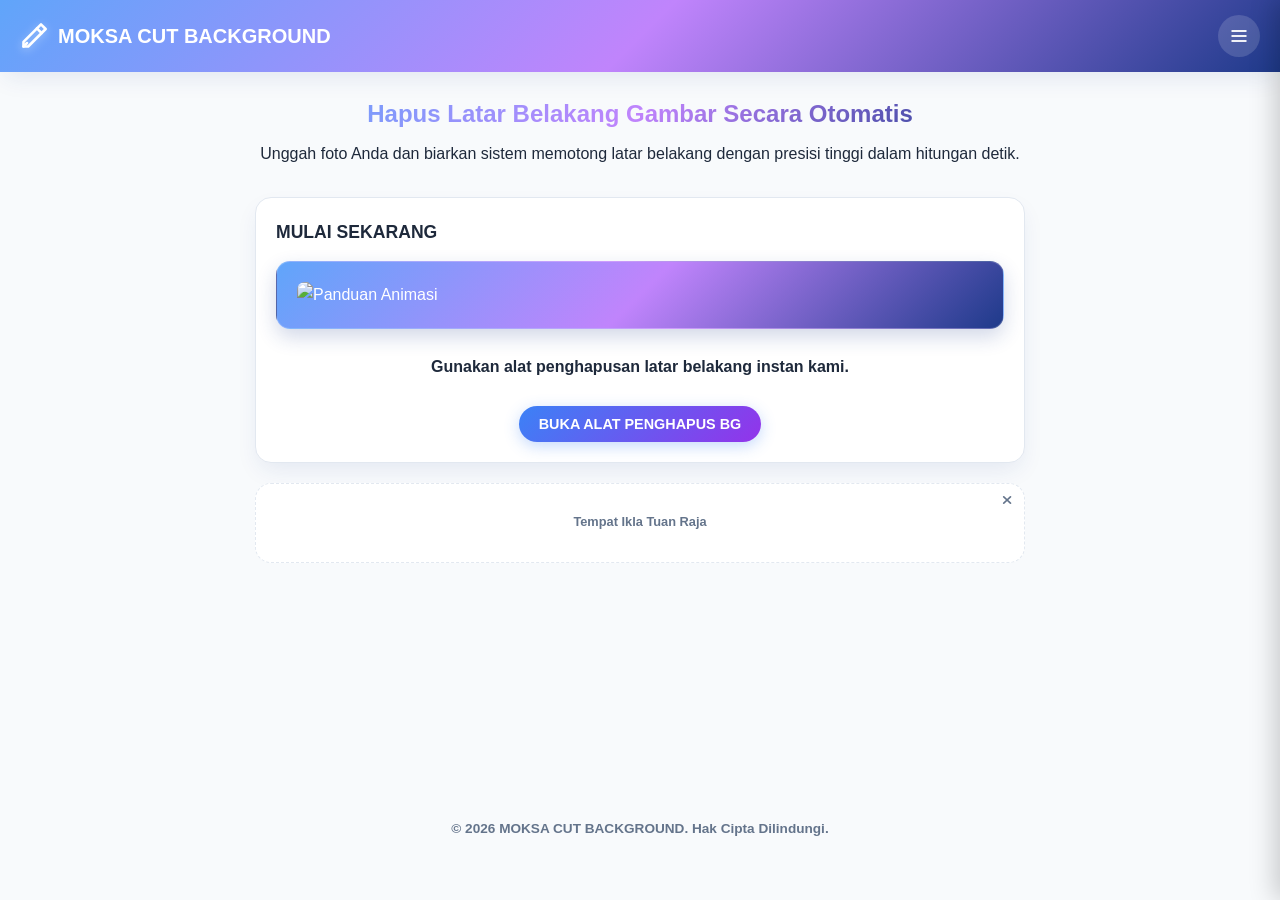
==== commit f9d700f2: "Add files via upload" ====
--- a/index.html
+++ b/index.html
@@ -5,10 +5,10 @@
     <meta name="viewport" content="width=device-width, initial-scale=1.0, maximum-scale=1.0, user-scalable=no">
     <title>MOKSA CUT BACKGROUND</title>
     <!-- Diperbaiki: Mengarah ke style_2.css atau style.css sesuai struktur lokal Anda -->
-    <link rel="stylesheet" href="css/style.css">
+    <link rel="stylesheet" href="style.css">
     <link rel="stylesheet" href="https://cdnjs.cloudflare.com/ajax/libs/font-awesome/6.4.0/css/all.min.css">
     <!-- Pustaka Supabase JS SDK Versi Lokal -->
-    <script src="js/supabase.js"></script>
+    <script src="supabase.js"></script>
     
 </head>
 <body class="light-theme">
@@ -434,13 +434,13 @@
         <p>&copy; 2026 MOKSA CUT BACKGROUND. Hak Cipta Dilindungi.</p>
     </footer>
 
-    <script src="js/script.js"></script>
+    <script src="script.js"></script>
     
     <!-- Pendaftaran Service Worker untuk Mode Offline & Online yang Sempurna -->
     <script>
         if ('serviceWorker' in navigator) {
             window.addEventListener('load', () => {
-                navigator.serviceWorker.register('./js/sw.js')
+                navigator.serviceWorker.register('./sw.js')
                     .then((reg) => console.log('Service Worker berhasil didaftarkan!', reg.scope))
                     .catch((err) => console.log('Gagal mendaftarkan Service Worker:', err));
             });
--- a/style.css
+++ b/style.css
@@ -0,0 +1,390 @@
+:root {
+    --primary-gradient: linear-gradient(135deg, #60a5fa, #c084fc, #1e3a8a);
+    --btn-gradient: linear-gradient(135deg, #3b82f6, #9333ea);
+    --light-blue: #60a5fa;
+    --lilac-purple: #c084fc;
+    --navy-blue: #1e3a8a;
+    --bg-color: #f8fafc;
+    --card-bg: #ffffff;
+    --text-color: #1e293b;
+    --text-muted: #64748b;
+    --border-color: #e2e8f0;
+    --shadow: 0 10px 25px -5px rgba(30, 58, 138, 0.1);
+    --radius: 16px;
+    --transition: all 0.3s ease;
+}
+
+* { 
+    box-sizing: border-box; 
+    margin: 0; 
+    padding: 0; 
+    font-family: 'Segoe UI', Tahoma, Geneva, Verdana, sans-serif; 
+}
+
+/* Mencegah layar bergeser ke samping sekaligus membuka jalur scroll vertikal yang natural */
+html {
+    width: 100% !important;
+    max-width: 100vw !important;
+    overflow-x: hidden !important;
+}
+
+body {
+    background-color: var(--bg-color); 
+    color: var(--text-color); 
+    line-height: 1.6; 
+    padding-bottom: 40px; 
+    display: flex; 
+    flex-direction: column; 
+    min-height: 100vh; 
+    width: 100% !important;
+    overflow-x: hidden !important;
+    overflow-y: auto !important;
+    transition: var(--transition);
+    touch-action: pan-y; 
+}
+
+body.dark-theme {
+    --bg-color: #0f172a;
+    --card-bg: #1e293b;
+    --text-color: #f8fafc;
+    --text-muted: #94a3b8;
+    --border-color: #334155;
+    --shadow: 0 4px 12px rgba(0, 0, 0, 0.3); 
+}
+
+/* Pengunci scroll halaman utama saat menu samping terbuka */
+body.menu-open {
+    overflow: hidden !important;
+}
+
+.ad-card-box {
+    position: relative; 
+    min-height: 80px;
+    background: var(--card-bg);
+    border-radius: var(--radius);
+    display: flex;
+    align-items: center;
+    justify-content: center;
+    border: 1px dashed var(--border-color);
+    color: var(--text-muted);
+    font-size: 0.8rem;
+    padding: 15px;
+    margin-bottom: 15px;
+}
+
+/* Tombol Hapus/Tutup Iklan di Pojok Kanan Atas */
+.close-ad-btn {
+    position: absolute;
+    top: 6px;
+    right: 8px;
+    background: transparent;
+    border: none;
+    color: var(--text-muted);
+    font-size: 0.85rem;
+    cursor: pointer;
+    padding: 4px;
+    line-height: 1;
+    transition: var(--transition);
+}
+
+.close-ad-btn:hover {
+    color: #ef4444; 
+}
+
+.app-header { 
+    background: var(--primary-gradient); 
+    color: white; 
+    padding: 15px 20px; 
+    display: flex; 
+    justify-content: space-between; 
+    align-items: center; 
+    box-shadow: var(--shadow);
+    transition: background-color 0.25s ease, border-color 0.25s ease, color 0.25s ease;
+    
+    position: fixed !important; 
+    top: 0 !important; 
+    left: 0 !important;
+    width: 100% !important;
+    z-index: 100 !important; 
+}
+
+.logo-container { display: flex; align-items: center; gap: 10px; }
+
+.logo-icon { font-size: 1.5rem; }
+
+/* Hapus transform/will-change pemicu lag pada header h1 */
+.app-header h1 { 
+    font-size: 1.25rem; 
+    font-weight: 700; 
+}
+
+/* ==========================================
+   GAYA INTERAKTIF TOMBOL BUKA MENU (HEADER)
+   ========================================== */
+.menu-toggle-btn { 
+    background: rgba(255, 255, 255, 0.15); 
+    border: none; 
+    color: white; 
+    font-size: 1.25rem; 
+    width: 42px; 
+    height: 42px; 
+    border-radius: 50%; 
+    cursor: pointer; 
+    display: flex; 
+    align-items: center; 
+    justify-content: center; 
+    transition: transform 0.15s cubic-bezier(0.4, 0, 0.2, 1), background-color 0.2s ease, box-shadow 0.2s ease; 
+    outline: none;
+    -webkit-tap-highlight-color: transparent;
+}
+
+.menu-toggle-btn:hover {
+    background: rgba(255, 255, 255, 0.3);
+    transform: scale(1.08);
+    box-shadow: 0 0 12px rgba(255, 255, 255, 0.3);
+}
+
+.menu-toggle-btn:active {
+    transform: scale(0.92);
+    background: rgba(255, 255, 255, 0.45);
+    box-shadow: inset 0 2px 4px rgba(0, 0, 0, 0.2);
+}
+
+/* ==========================================
+   OPTIMASI PANEL NAVIGASI SAMPING
+   ========================================== */
+.nav-panel { 
+    position: fixed; 
+    top: 0; 
+    right: 0; 
+    width: 280px; 
+    height: 100%; 
+    background-color: var(--card-bg); 
+    box-shadow: -5px 0 25px rgba(0,0,0,0.2); 
+    z-index: 1000; 
+    transform: translateX(100%);
+    transition: transform 0.3s cubic-bezier(0.4, 0, 0.2, 1);
+    will-change: transform;
+    display: flex; 
+    flex-direction: column; 
+    
+    overflow-y: auto !important;
+    overflow-x: hidden !important;
+    -webkit-overflow-scrolling: touch !important;
+    overscroll-behavior: contain !important;
+}
+
+.nav-panel.open { 
+    transform: translateX(0); 
+}
+
+.nav-header { background: var(--primary-gradient); color: white; padding: 20px; display: flex; justify-content: space-between; align-items: center; }
+
+/* ==========================================
+   GAYA INTERAKTIF TOMBOL TUTUP MENU (X)
+   ========================================== */
+.close-menu-btn { 
+    background: rgba(255, 255, 255, 0.15); 
+    border: none; 
+    color: white; 
+    font-size: 1.25rem; 
+    width: 36px;
+    height: 36px;
+    border-radius: 50%;
+    cursor: pointer; 
+    display: flex;
+    align-items: center;
+    justify-content: center;
+    transition: transform 0.15s cubic-bezier(0.4, 0, 0.2, 1), background-color 0.2s ease, box-shadow 0.2s ease;
+    outline: none;
+    -webkit-tap-highlight-color: transparent;
+}
+
+.close-menu-btn:hover {
+    background: rgba(239, 68, 68, 0.8);
+    transform: scale(1.1) rotate(90deg);
+    box-shadow: 0 0 10px rgba(239, 68, 68, 0.5);
+}
+
+.close-menu-btn:active {
+    transform: scale(0.9) rotate(90deg);
+    background: rgba(220, 38, 38, 1);
+}
+
+.nav-links { list-style: none; padding: 20px 0; overflow-y: auto; flex-grow: 1; }
+.nav-item { display: flex; align-items: center; gap: 15px; padding: 12px 25px; color: var(--text-color); text-decoration: none; font-weight: 500; transition: var(--transition); }
+.nav-item:hover, .nav-item.active { background-color: rgba(96, 165, 250, 0.1); color: var(--light-blue); padding-left: 30px; }
+.nav-item i { width: 20px; color: var(--light-blue); }
+
+.nav-overlay { 
+    position: fixed; 
+    top: 0; 
+    left: 0; 
+    width: 100%; 
+    height: 100%; 
+    background: rgba(0,0,0,0.5); 
+    z-index: 998 !important; 
+    display: none; 
+}
+.nav-overlay.active { 
+    display: block; 
+}
+
+.main-container { 
+    max-width: 800px; 
+    width: 100%; 
+    margin: 85px auto 20px auto !important; 
+    padding: 0 15px; 
+    flex-grow: 1;
+    position: relative;
+    z-index: 1;
+    overflow-x: hidden !important;
+}
+
+/* Bersihkan app-view dari will-change dan translateZ */
+.app-view { 
+    display: none; 
+    transition: background-color 0.25s ease, border-color 0.25s ease, color 0.25s ease;
+}
+.app-view.active-view { display: flex; flex-direction: column; gap: 20px; animation: fadeIn 0.3s ease; }
+
+@keyframes fadeIn {
+    from { opacity: 0; transform: translateY(5px); }
+    to { opacity: 1; transform: translateY(0); }
+}
+
+.intro-section { text-align: center; padding: 10px 0; }
+.intro-section h2 { font-size: 1.5rem; margin-bottom: 8px; background: var(--primary-gradient); -webkit-background-clip: text; -webkit-text-fill-color: transparent; }
+
+.card-box { 
+    background-color: var(--card-bg); 
+    border-radius: var(--radius); 
+    padding: 20px; 
+    box-shadow: var(--shadow); 
+    border: 1px solid var(--border-color);
+    transition: background-color 0.25s ease, border-color 0.25s ease, color 0.25s ease;
+}
+
+.card-box h3 { font-size: 1.1rem; margin-bottom: 15px; color: var(--text-color); display: flex; align-items: center; gap: 8px; }
+
+/* Bersihkan text-center dari will-change & translateZ */
+.text-center { 
+    text-align: center; 
+}
+
+.drop-area { border: 2px dashed var(--light-blue); border-radius: var(--radius); padding: 30px 20px; text-align: center; background: rgba(96, 165, 250, 0.03); cursor: pointer; transition: var(--transition); }
+.upload-icon { font-size: 2.5rem; color: var(--light-blue); margin-bottom: 10px; }
+
+.btn { padding: 10px 20px; border-radius: 50px; border: none; font-weight: 600; cursor: pointer; transition: var(--transition); font-size: 0.9rem; display: inline-flex; align-items: center; justify-content: center; gap: 8px; }
+.primary-btn { background: var(--btn-gradient); color: white; box-shadow: 0 4px 15px rgba(59, 130, 246, 0.3); }
+.primary-btn:hover:not(:disabled) { opacity: 0.9; transform: translateY(-2px); }
+.primary-btn:disabled { opacity: 0.5; cursor: not-allowed; }
+.secondary-btn { background-color: var(--border-color); color: var(--text-color); }
+.success-btn { background: linear-gradient(135deg, #10b981, #059669); color: white; }
+.premium-btn { background: linear-gradient(135deg, #f59e0b, #d97706); color: white; width: 100%; }
+.donate-btn { background: linear-gradient(135deg, #ec4899, #be185d); color: white; width: 100%; }
+
+.preview-container { display: grid; grid-template-columns: 1fr 1fr; gap: 15px; margin: 20px 0; }
+@media (max-width: 600px) { .preview-container { grid-template-columns: 1fr; } }
+.preview-box { background: var(--bg-color); border-radius: 12px; padding: 15px; text-align: center; border: 1px solid var(--border-color); position: relative; min-height: 200px; display: flex; flex-direction: column; justify-content: center; align-items: center; }
+.preview-box img { 
+    max-width: 100%; 
+    max-height: 220px; 
+    border-radius: 8px; 
+    object-fit: contain;
+    background-image: linear-gradient(45deg, #e2e8f0 25%, transparent 25%), 
+                      linear-gradient(-45deg, #e2e8f0 25%, transparent 25%), 
+                      linear-gradient(45deg, transparent 75%, #e2e8f0 75%), 
+                      linear-gradient(-45deg, transparent 75%, #e2e8f0 75%);
+    background-size: 16px 16px;
+    background-position: 0 0, 0 8px, 8px -8px, -8px 0px;
+}
+
+.loading-indicator { position: absolute; top: 0; left: 0; width: 100%; height: 100%; background: rgba(0,0,0,0.6); color: white; display: flex; flex-direction: column; justify-content: center; align-items: center; gap: 10px; border-radius: 12px; font-size: 0.9rem; }
+.action-buttons { display: flex; flex-wrap: wrap; gap: 10px; justify-content: center; margin-top: 15px; }
+
+.format-options { display: flex; flex-direction: column; gap: 10px; }
+.format-option { display: flex; align-items: center; padding: 12px 15px; background: var(--bg-color); border: 2px solid var(--border-color); border-radius: 12px; cursor: pointer; transition: var(--transition); }
+.format-option.active { border-color: var(--light-blue); background: rgba(96, 165, 250, 0.05); }
+.format-option.locked { opacity: 0.7; }
+.format-info { display: flex; justify-content: space-between; width: 100%; align-items: center; }
+.lock-icon { color: #f59e0b; margin-left: 5px; }
+
+.activation-form { display: flex; flex-direction: column; gap: 12px; }
+.activation-form input, .activation-form select { padding: 12px 15px; border-radius: 10px; border: 1px solid var(--border-color); background: var(--bg-color); color: var(--text-color); font-size: 0.95rem; outline: none; }
+.activation-message { font-size: 0.85rem; margin-top: 8px; font-weight: 500; }
+.activation-message.success { color: #10b981; }
+.activation-message.error { color: #ef4444; }
+
+.recommendations-grid { display: flex; flex-direction: column; gap: 15px; }
+.rec-item { display: flex; align-items: center; gap: 15px; background: var(--bg-color); padding: 12px; border-radius: 12px; border: 1px solid var(--border-color); }
+.rec-logo { width: 50px; height: 50px; border-radius: 10px; object-fit: cover; }
+.rec-details h4 { font-size: 0.95rem; margin-bottom: 3px; }
+.rec-details p { font-size: 0.8rem; color: var(--text-muted); margin-bottom: 8px; }
+
+.settings-list { display: flex; flex-direction: column; gap: 15px; }
+.setting-item { display: flex; justify-content: space-between; align-items: center; font-size: 0.95rem; }
+.switch { position: relative; display: inline-block; width: 50px; height: 26px; }
+.switch input { opacity: 0; width: 0; height: 0; }
+.slider { position: absolute; cursor: pointer; top: 0; left: 0; right: 0; bottom: 0; background-color: #cbd5e1; transition: .4s; border-radius: 34px; }
+.slider:before { position: absolute; content: ""; height: 18px; width: 18px; left: 4px; bottom: 4px; background-color: white; transition: .4s; border-radius: 50px; }
+input:checked + .slider { background-color: var(--light-blue); }
+input:checked + .slider:before { transform: translateX(24px); }
+
+.hidden { display: none !important; }
+.app-footer { text-align: center; padding: 20px; color: var(--text-muted); font-size: 0.85rem; margin-top: auto; }
+
+/* ==========================================
+   ANIMASI IKON PENSIL AJAIB & BINTANG GEMERLAP
+   ========================================== */
+
+@keyframes magicWandWiggle {
+    0%, 100% { transform: rotate(0deg); }
+    25% { transform: rotate(-8deg); }
+    75% { transform: rotate(8deg); }
+}
+
+@keyframes starGlow {
+    0%, 100% {
+        fill: #FFFFFF;
+        opacity: 1;
+        transform: scale(1);
+        filter: drop-shadow(0 0 3px #FFFFFF);
+    }
+    50% {
+        fill: #FFD700; 
+        opacity: 0.4;
+        transform: scale(0.8);
+        filter: drop-shadow(0 0 6px #FFD700);
+    }
+}
+
+.magic-pencil {
+    transform-origin: bottom left;
+    animation: magicWandWiggle 3s ease-in-out infinite;
+}
+
+.star-sparkle-1 {
+    animation: starGlow 1.5s ease-in-out infinite;
+    transform-origin: center;
+}
+
+.star-sparkle-2 {
+    animation: starGlow 1.5s ease-in-out infinite 0.75s; 
+    transform-origin: center;
+}
+
+/* Card Box Gradasi Bersarang */
+.nested-gradient-card {
+    width: 100%;
+    min-height: auto;
+    background: linear-gradient(135deg, #60a5fa 0%, #c084fc 50%, #1e3a8a 100%);
+    border-radius: 14px;
+    padding: 20px;
+    color: #ffffff;
+    box-shadow: 0 8px 20px rgba(30, 58, 138, 0.2);
+    margin-top: 15px; 
+    position: relative;
+    overflow: hidden;
+    border: 1px solid rgba(255, 255, 255, 0.2);
+}
